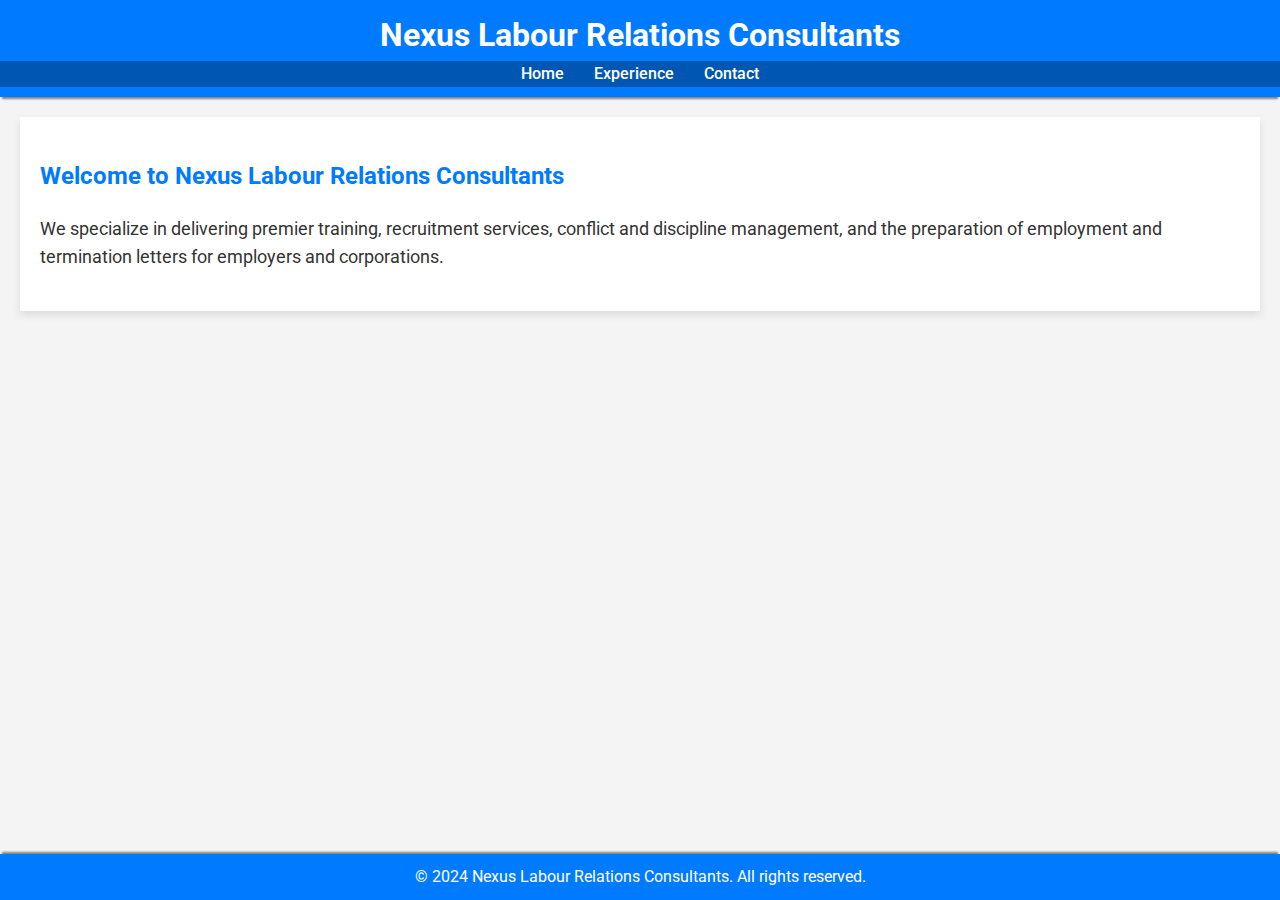
==== index.html @ f249b683 "Create index.html" ====
<!DOCTYPE html>
<html lang="en">
<head>
    <meta charset="UTF-8">
    <meta name="viewport" content="width=device-width, initial-scale=1.0">
    <title>Nexus Labour Relations Consultants</title>
    <link rel="stylesheet" href="styles.css">
    <link href="https://fonts.googleapis.com/css2?family=Roboto:wght@400;700&display=swap" rel="stylesheet">
</head>
<body>
    <header>
        <h1>Nexus Labour Relations Consultants</h1>
        <nav>
            <ul>
                <li><a href="index.html">Home</a></li>
                <li><a href="experience.html">Experience</a></li>
                <li><a href="contact.html">Contact</a></li>
            </ul>
        </nav>
    </header>
    <main>
        <section>
            <h2>Welcome to Nexus Labour Relations Consultants</h2>
            <p>We specialize in delivering premier training, recruitment services, conflict and discipline management, and the preparation of employment and termination letters for employers and corporations.</p>
        </section>
    </main>
    <footer>
        <p>&copy; 2024 Nexus Labour Relations Consultants. All rights reserved.</p>
    </footer>
</body>
</html>
---- styles.css ----
/* General Styles */
body {
    font-family: 'Roboto', sans-serif;
    margin: 0;
    padding: 0;
    line-height: 1.6;
    background-color: #f4f4f4;
    color: #333;
}

/* Header Styles */
header {
    background-color: #007BFF;
    color: #fff;
    padding: 10px 0;
    text-align: center;
    box-shadow: 0 4px 2px -2px gray;
}

header h1 {
    margin: 0;
    font-size: 2rem;
    font-weight: 700;
}

/* Navigation Styles */
nav ul {
    list-style-type: none;
    padding: 0;
    margin: 0;
    display: flex;
    justify-content: center;
    background-color: #0056b3;
}

nav ul li {
    margin: 0 15px;
}

nav ul li a {
    text-decoration: none;
    color: #fff;
    font-weight: 500;
}

nav ul li a:hover {
    color: #ffdd57;
}

/* Main Section Styles */
main {
    padding: 20px;
    max-width: 1200px;
    margin: 20px auto;
    background-color: #fff;
    box-shadow: 0 4px 8px rgba(0, 0, 0, 0.1);
}

section h2 {
    color: #007BFF;
    font-size: 1.5rem;
    margin-bottom: 20px;
}

section p {
    font-size: 1.1rem;
    margin-bottom: 20px;
}

section ul {
    margin: 0;
    padding: 0;
    list-style-type: square;
    padding-left: 20px;
}

section ul li {
    margin-bottom: 10px;
    font-size: 1.1rem;
}

/* Form Styles */
form {
    display: flex;
    flex-direction: column;
}

form label {
    margin-bottom: 5px;
    font-weight: bold;
}

form input, form textarea {
    margin-bottom: 20px;
    padding: 10px;
    border: 1px solid #ccc;
    border-radius: 5px;
    font-size: 1rem;
}

form textarea {
    resize: vertical;
}

form button {
    padding: 10px;
    background-color: #007BFF;
    color: #fff;
    border: none;
    border-radius: 5px;
    cursor: pointer;
    font-size: 1rem;
}

form button:hover {
    background-color: #0056b3;
}

/* Footer Styles */
footer {
    background-color: #007BFF;
    color: #fff;
    text-align: center;
    padding: 10px 0;
    position: absolute;
    bottom: 0;
    width: 100%;
    box-shadow: 0 -4px 2px -2px gray;
}

footer p {
    margin: 0;
}
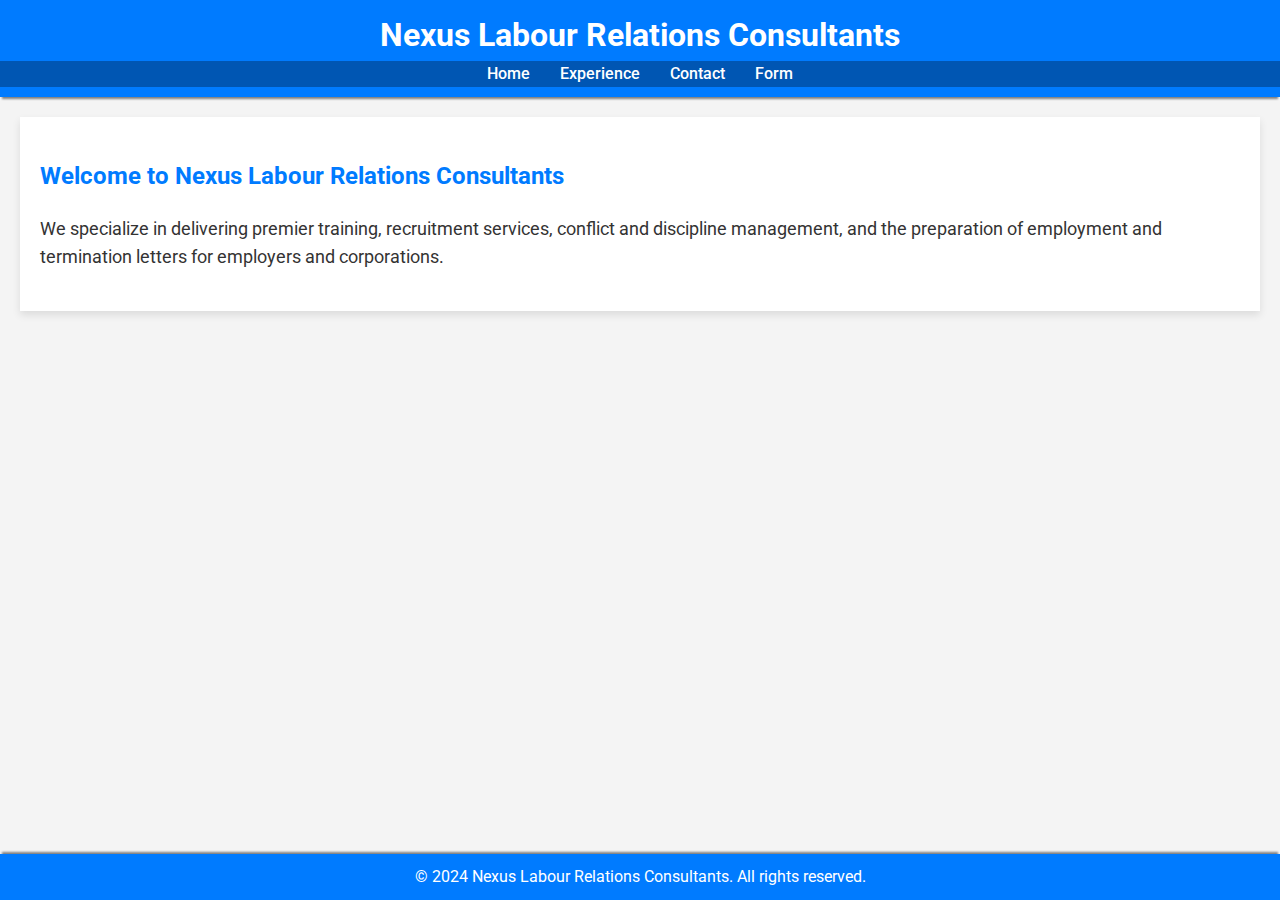
==== commit def88937: "Update index.html" ====
--- a/index.html
+++ b/index.html
@@ -15,6 +15,7 @@
                 <li><a href="index.html">Home</a></li>
                 <li><a href="experience.html">Experience</a></li>
                 <li><a href="contact.html">Contact</a></li>
+                <li><a href="form.html">Form</a></li>
             </ul>
         </nav>
     </header>
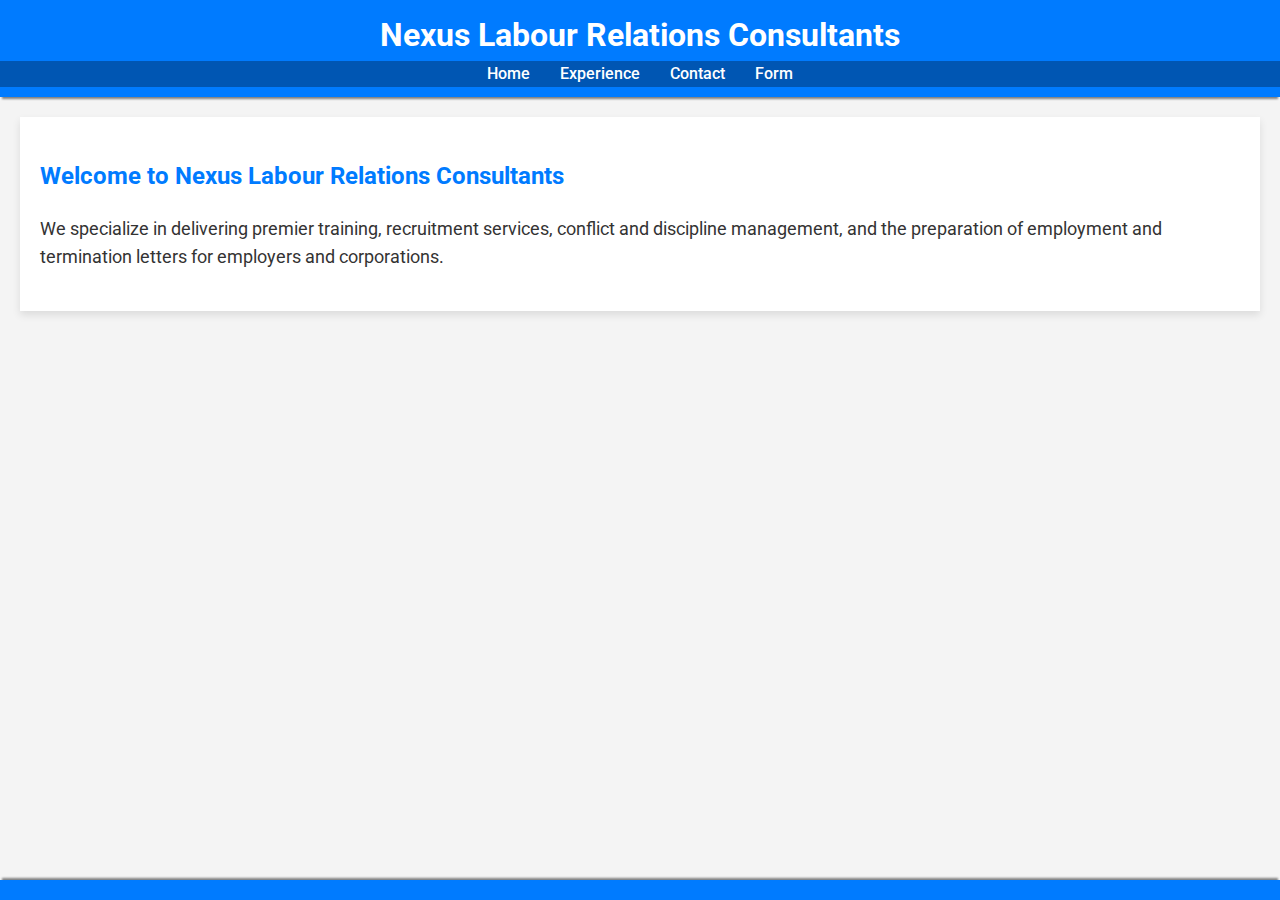
==== commit d93b1187: "Update index.html" ====
--- a/index.html
+++ b/index.html
@@ -26,7 +26,7 @@
         </section>
     </main>
     <footer>
-        <p>&copy; 2024 Nexus Labour Relations Consultants. All rights reserved.</p>
+       
     </footer>
 </body>
 </html>
